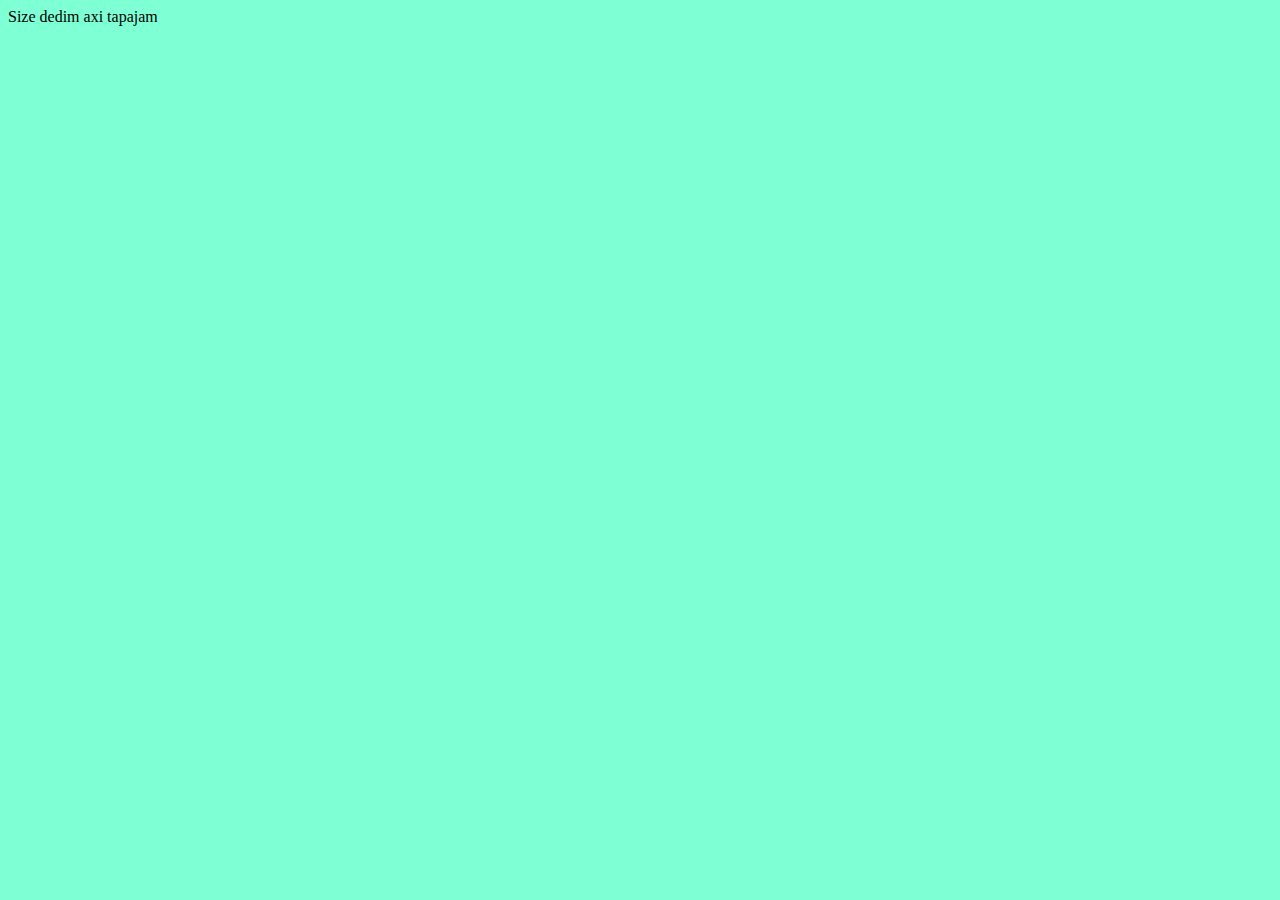
==== zerbeci tap/index.html @ d04932e6 "zerbeci" ====
<!DOCTYPE html>
<html lang="en">
<head>
    <meta charset="UTF-8">
    <meta name="viewport" content="width=device-width, initial-scale=1.0">
    <link rel="stylesheet" href="style.css">
    <title>zerbeciler</title>
</head>
<body>
    Size dedim axi tapajam



    <script src="script.js"></script>
</body>
</html>
---- zerbeci tap/style.css ----
body{
    background-color: aquamarine;
}
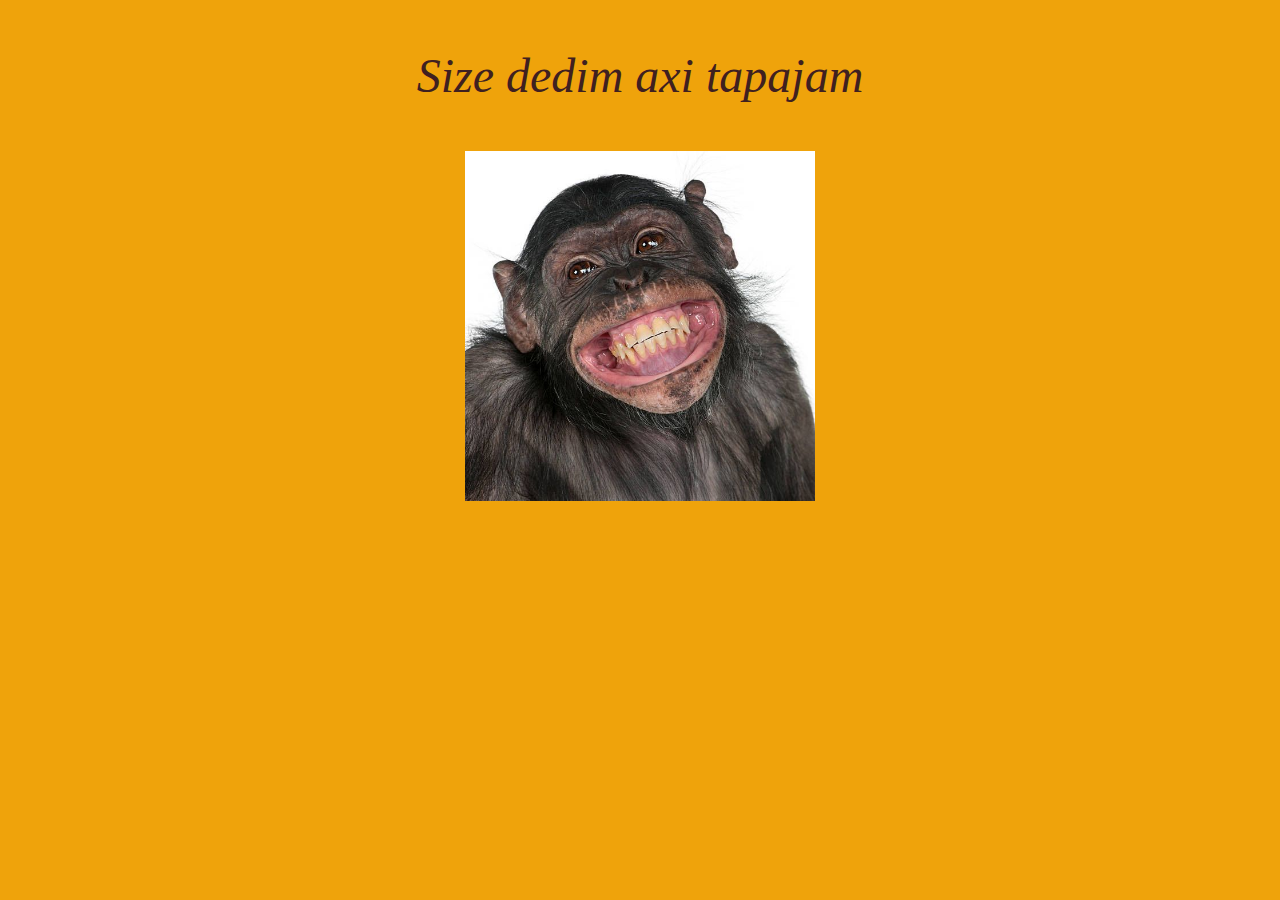
==== commit f847db24: "class" ====
--- a/zerbeci tap/index.html
+++ b/zerbeci tap/index.html
@@ -3,12 +3,15 @@
 <head>
     <meta charset="UTF-8">
     <meta name="viewport" content="width=device-width, initial-scale=1.0">
+
     <link rel="stylesheet" href="style.css">
     <title>zerbeciler</title>
 </head>
 <body>
-    Size dedim axi tapajam
-
+   <p> Size dedim axi tapajam</p>
+<div class="img">
+    <img src="../zerbeci tap/1691126000669.jpeg" alt="">
+</div>
 
 
     <script src="script.js"></script>
--- a/zerbeci tap/style.css
+++ b/zerbeci tap/style.css
@@ -1,3 +1,25 @@
 body{
-    background-color: aquamarine;
+    background-color: rgb(239, 163, 11);
+    color: rgb(63, 32, 32);
+    
+    font-family: fantasy;
+}
+p{
+    align-items: center;
+    justify-content: center;
+    display: flex;
+    font-style: italic;
+    font-stretch: ultra-condensed;
+    font-size: 3rem;
+
+}
+.img{
+    align-items: center;
+    justify-content: center;
+    display: flex;
+ 
+}
+img{
+    background-attachment: fixed;
+    height: 350px;
 }